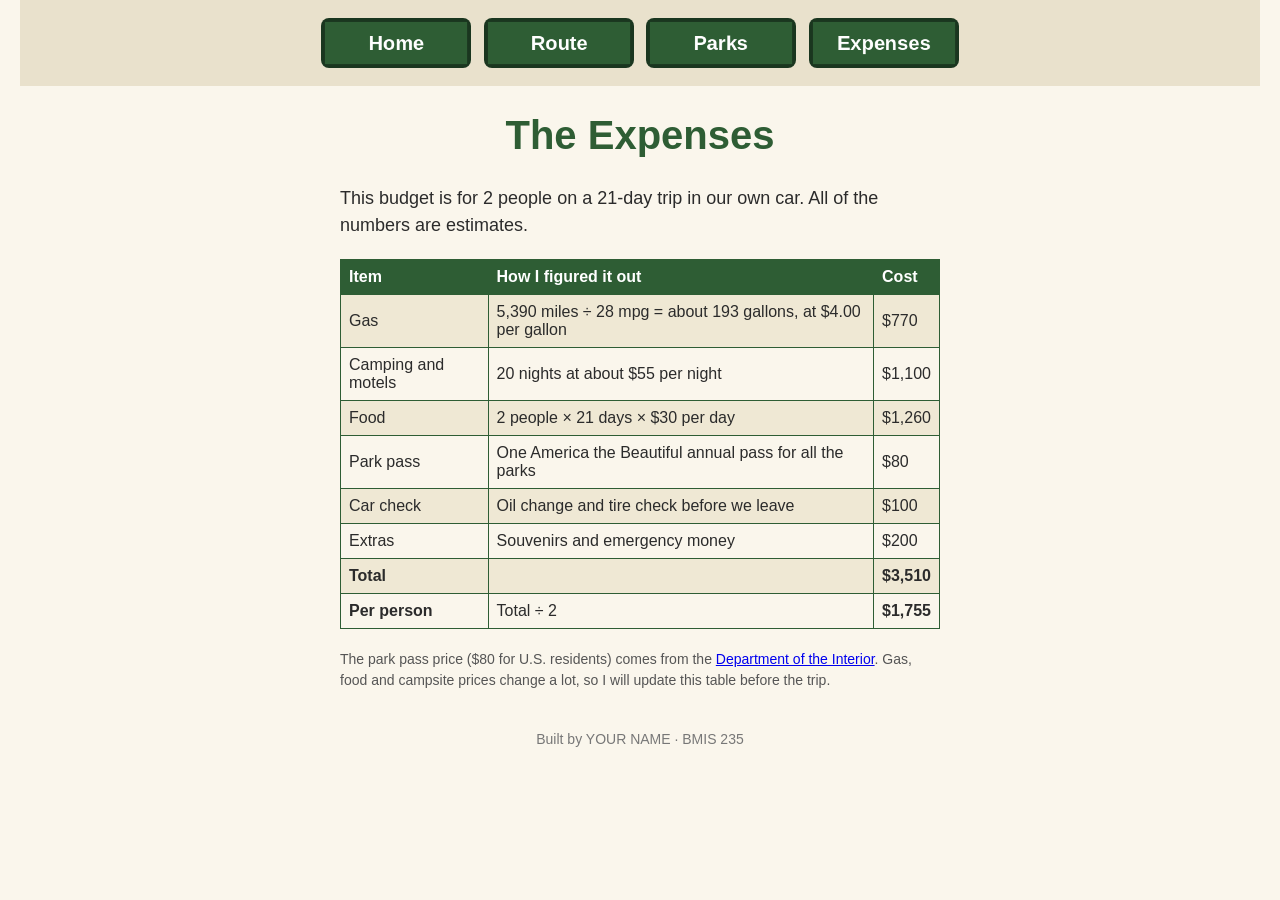
==== expenses.html @ 9bda63c3 "Add files via upload" ====
<!DOCTYPE html>
<!--
  Author: YOUR NAME
  GU username: YOUR-GU-USERNAME
  Course: BMIS 235 - HTML-3
-->
<html lang="en">
<head>
<meta charset="utf-8">
<meta name="author" content="YOUR NAME">
<title>Expenses</title>

<!-- this one line connects the page to the stylesheet -->
<link rel="stylesheet" href="styles.css">
</head>
<body>

<!-- ===== MENU ============================================================
     The menu is four links. Each link wraps an image instead of words.
     Build it once on this page, check that every link works,
     then copy the whole <nav> block and paste it over the menu on the
     other three pages, so every page has the exact same menu.
     ===================================================================== -->
<nav>
    <a href="index.html"><img src="img/home.png" alt="Home"></a>
    <a href="route.html"><img src="img/route.png" alt="Route"></a>
    <a href="parks.html"><img src="img/parks.png" alt="Parks"></a>
    <a href="expenses.html"><img src="img/expenses.png" alt="Expenses"></a>
</nav>

<h1>The Expenses</h1>
<p>This budget is for 2 people on a 21-day trip in our own car. All of the numbers are estimates.</p>

<table>
    <tr>
        <th>Item</th>
        <th>How I figured it out</th>
        <th>Cost</th>
    </tr>
    <tr><td>Gas</td><td>5,390 miles ÷ 28 mpg = about 193 gallons, at $4.00 per gallon</td><td>$770</td></tr>
    <tr><td>Camping and motels</td><td>20 nights at about $55 per night</td><td>$1,100</td></tr>
    <tr><td>Food</td><td>2 people × 21 days × $30 per day</td><td>$1,260</td></tr>
    <tr><td>Park pass</td><td>One America the Beautiful annual pass for all the parks</td><td>$80</td></tr>
    <tr><td>Car check</td><td>Oil change and tire check before we leave</td><td>$100</td></tr>
    <tr><td>Extras</td><td>Souvenirs and emergency money</td><td>$200</td></tr>
    <tr><td><b>Total</b></td><td></td><td><b>$3,510</b></td></tr>
    <tr><td><b>Per person</b></td><td>Total ÷ 2</td><td><b>$1,755</b></td></tr>
</table>

<p class="note">The park pass price ($80 for U.S. residents) comes from the <a href="https://www.doi.gov/node/64056">Department of the Interior</a>. Gas, food and campsite prices change a lot, so I will update this table before the trip.</p>

<!-- Footer: fill in your name -->
<footer>Built by YOUR NAME &middot; BMIS 235</footer>

</body>
</html>
---- styles.css ----
/* =====================================================================
   styles.css  ·  NATIONAL PARKS ROAD TRIP
   ---------------------------------------------------------------------
   This one file is your brand guide. Every page that links to it gets
   the same font, the same colors and the same spacing.
   Change a color here once, and every page changes.

   Brand: font = Arial, main color = #2e5d34 (forest green),
          accent color = #d9822b (orange)
   These match the Excel menu images.
   ===================================================================== */

body {
    font-family: Arial, Helvetica, sans-serif;
    background-color: #faf6ec;
    color: #2b2b2b;
    margin: 0;
    padding: 0 20px 40px 20px;
}

/* the menu at the top of every page */
nav {
    background-color: #e9e1cc;
    padding: 14px;
    text-align: center;
}

/* every image inside the menu is forced to the same height.
   If your images still look different sizes, their WIDTHS are
   different: go back to Excel and make every cell the same size. */
nav img {
    height: 50px;
    margin: 4px;
    vertical-align: middle;
}

/* no underline or border around the image links */
nav a {
    text-decoration: none;
}

h1 {
    color: #2e5d34;
    text-align: center;
    font-size: 40px;
}

p {
    max-width: 600px;
    margin: 20px auto;
    font-size: 18px;
    line-height: 1.5;
}

footer {
    text-align: center;
    font-size: 14px;
    color: #777777;
    margin-top: 40px;
}

/* ---------------------------------------------------------------------
   Styles my content needs (tables, map, small notes)
   --------------------------------------------------------------------- */

h2 {
    color: #2e5d34;
    max-width: 600px;
    margin: 30px auto 0 auto;
}

table {
    border-collapse: collapse;
    width: 100%;
    max-width: 600px;
    margin: 20px auto;
}

th {
    background-color: #2e5d34;
    color: white;
    text-align: left;
}

th, td {
    border: 1px solid #2e5d34;
    padding: 8px;
}

.map {
    display: block;
    width: 100%;
    max-width: 520px;
    margin: 20px auto;
}

p.note {
    font-size: 14px;
    color: #555555;
}

/* ---------------------------------------------------------------------
   NEW STYLE 1: rounded menu buttons that fade when you hover
   --------------------------------------------------------------------- */
nav img {
    border-radius: 8px;
}

nav a:hover img {
    opacity: 0.75;
}

/* ---------------------------------------------------------------------
   NEW STYLE 2: links turn orange on hover
   --------------------------------------------------------------------- */
a:hover {
    color: #d9822b;
}

/* ---------------------------------------------------------------------
   NEW STYLE 3: striped table rows
   --------------------------------------------------------------------- */
tr:nth-child(even) td {
    background-color: #efe8d4;
}
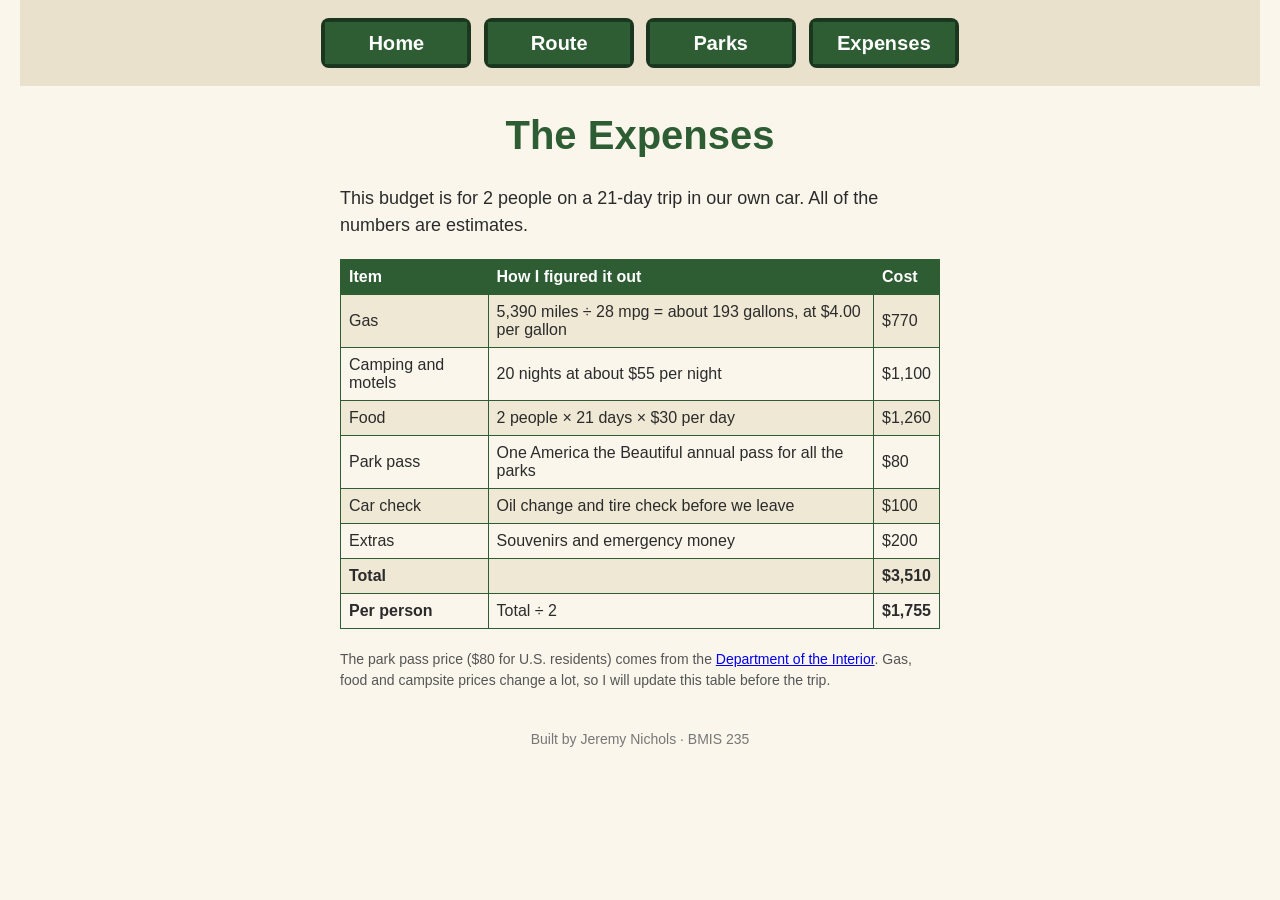
==== commit b395cf6f: "Update footer with correct name" ====
--- a/expenses.html
+++ b/expenses.html
@@ -50,7 +50,7 @@
 <p class="note">The park pass price ($80 for U.S. residents) comes from the <a href="https://www.doi.gov/node/64056">Department of the Interior</a>. Gas, food and campsite prices change a lot, so I will update this table before the trip.</p>
 
 <!-- Footer: fill in your name -->
-<footer>Built by YOUR NAME &middot; BMIS 235</footer>
+<footer>Built by Jeremy Nichols &middot; BMIS 235</footer>
 
 </body>
 </html>
